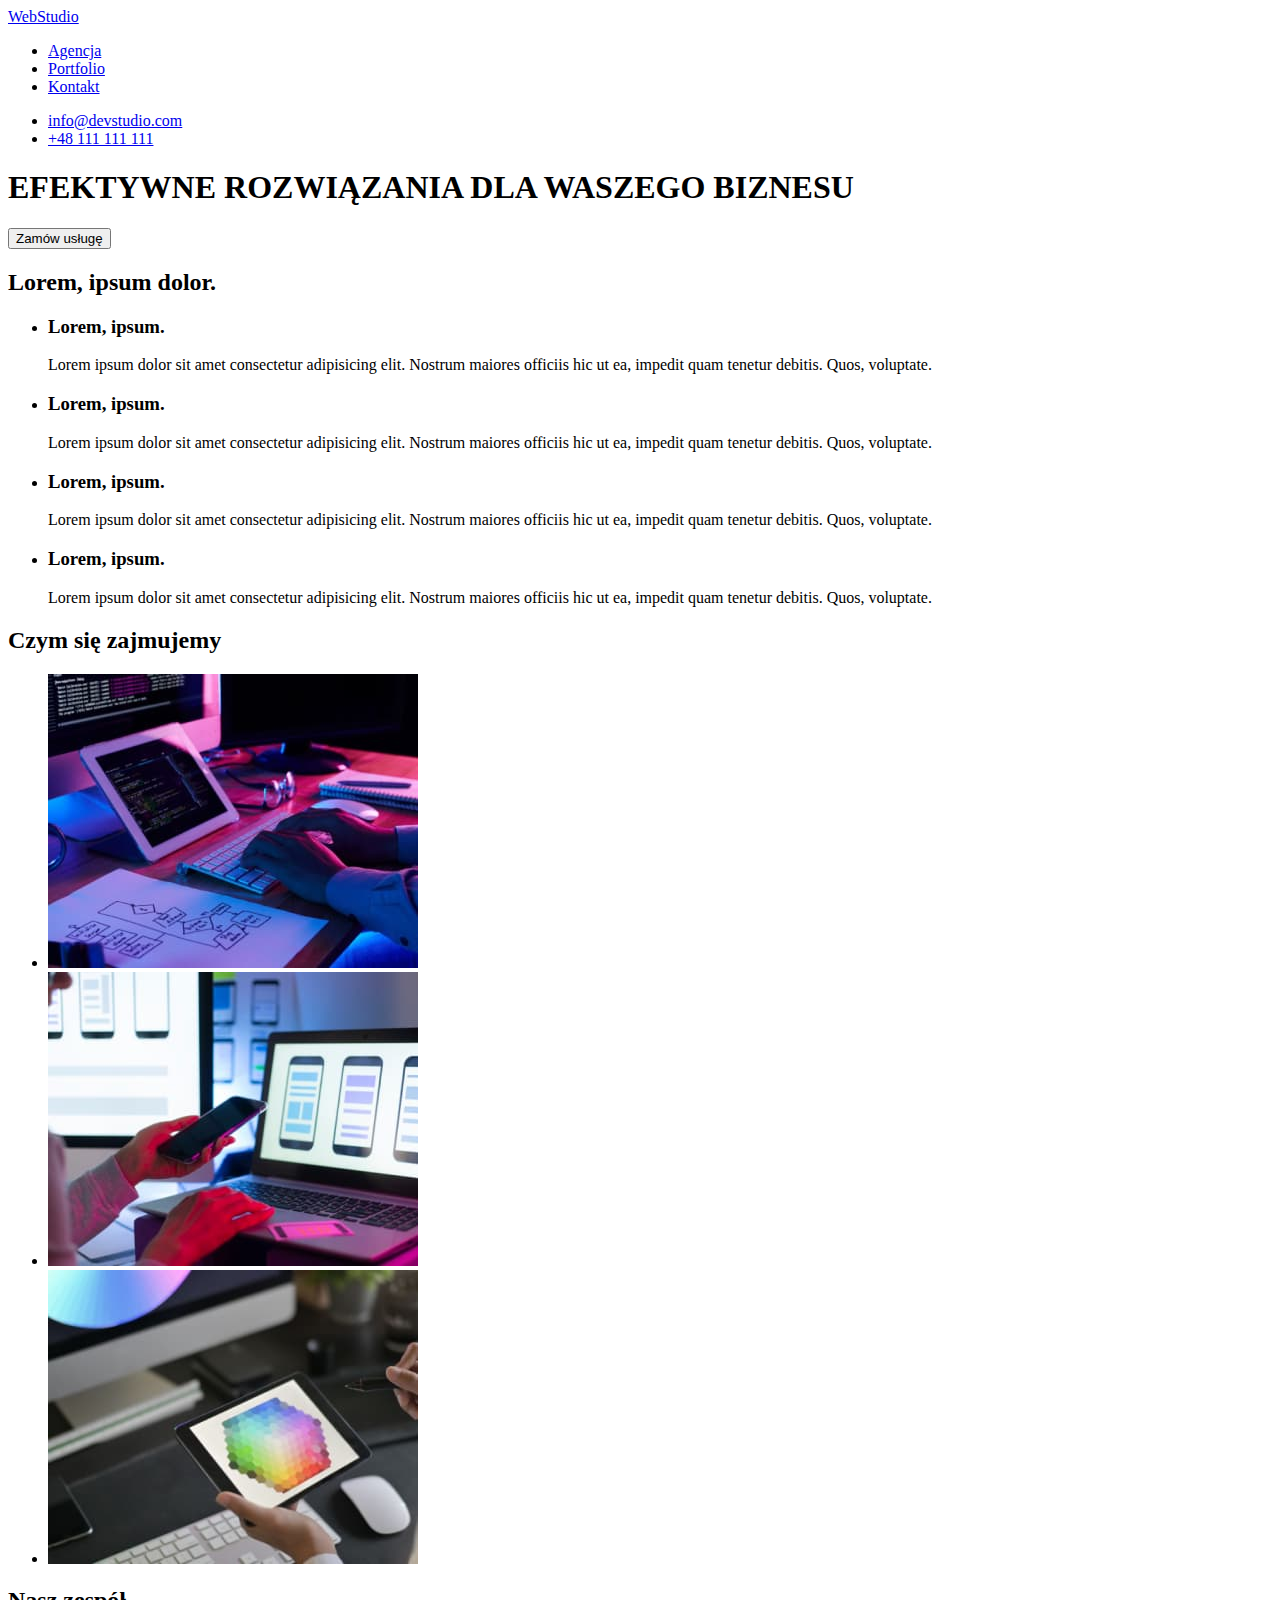
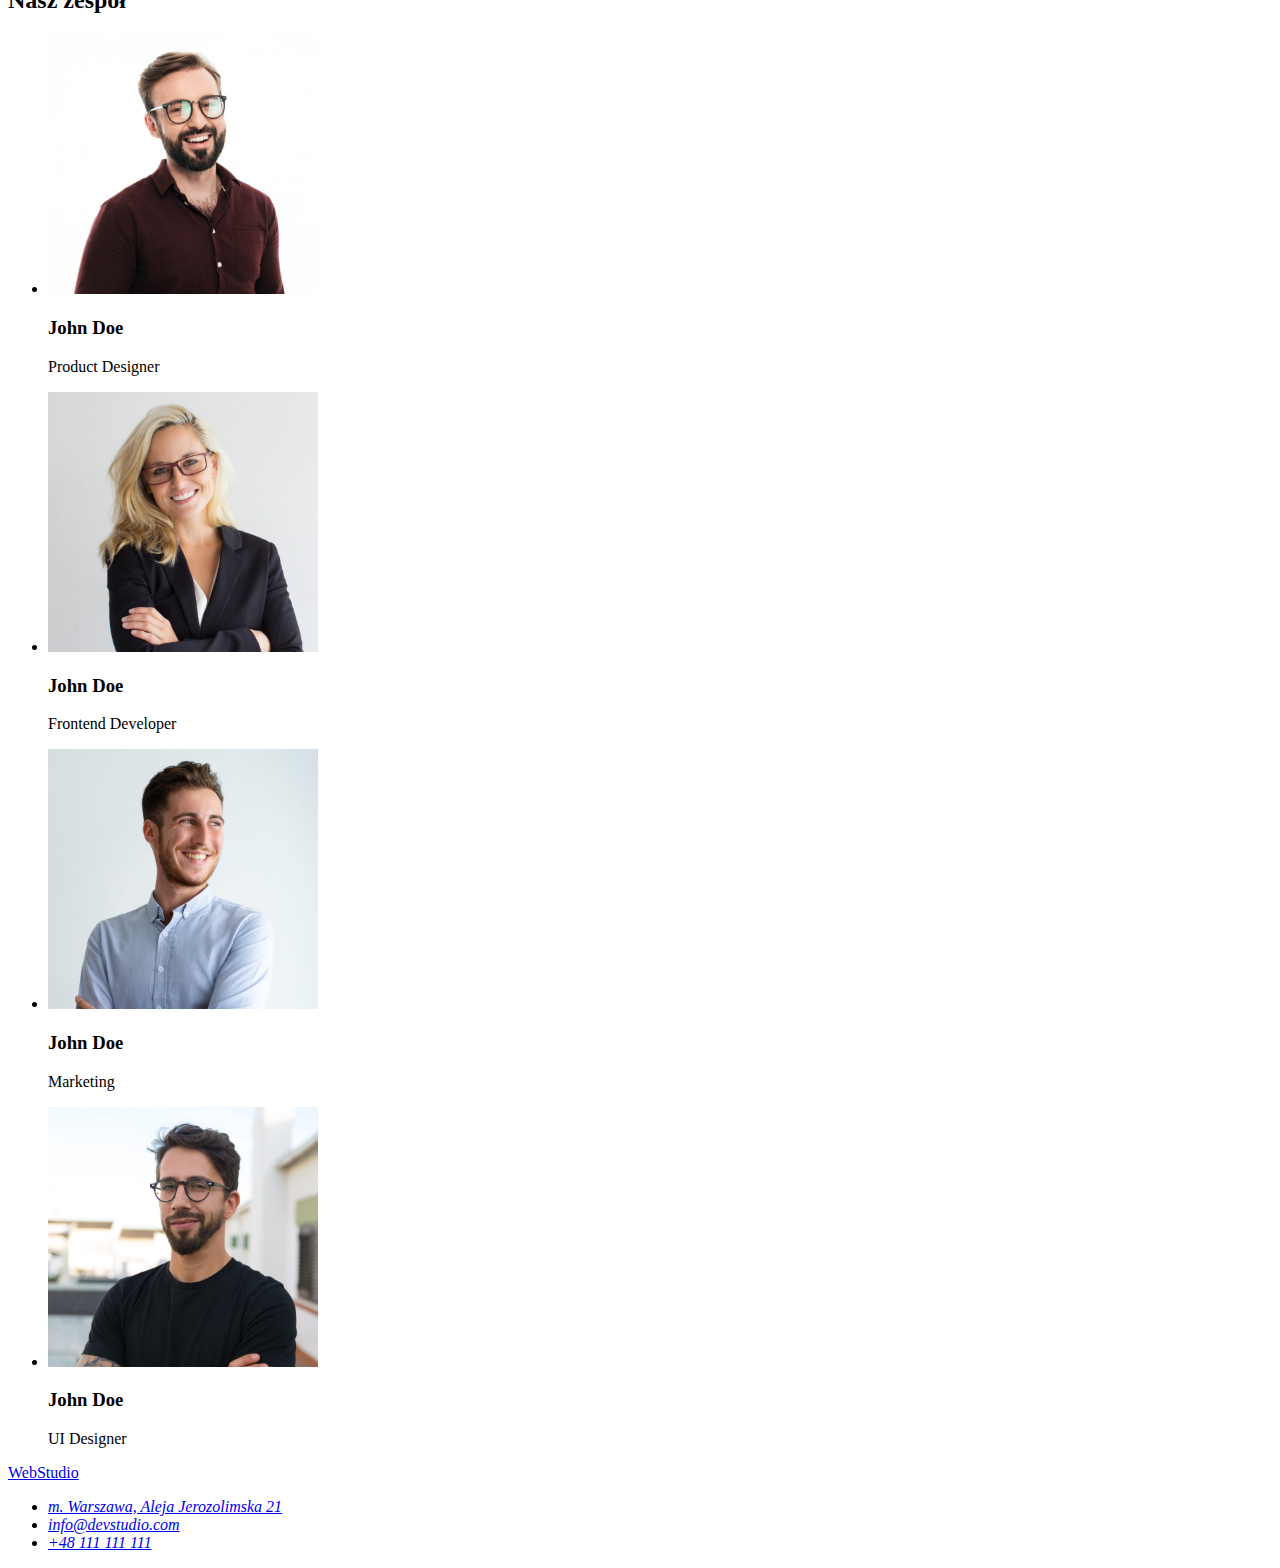
==== index.html @ 8a091512 "1 commit" ====
<!DOCTYPE html>
<html lang="pl">
  <head>
    <meta charset="UTF-8" />
    <meta name="viewport" content="witdh=device-width" />
    <title>goit-markup-hw-01 Wojciech Maroszek</title>
  </head>
  <body>
    <header>
      <nav>
        <a href="./index.html">WebStudio</a>
        <ul>
          <li><a href="./agencja.html">Agencja</a></li>
          <li><a href="./portfolio.html">Portfolio</a></li>
          <li><a href="./kontakt.html">Kontakt</a></li>
        </ul>
      </nav>
      <ul>
        <li><a href="mailto:info@devstudio.com">info@devstudio.com</a></li>
        <li><a href="tel:48111111111">+48 111 111 111</a></li>
      </ul>
    </header>
    <main>
      <section>
        <h1>EFEKTYWNE ROZWIĄZANIA DLA WASZEGO BIZNESU</h1>
        <button type="button">Zamów usługę</button>
      </section>
      <section>
        <h2>Lorem, ipsum dolor.</h2>
        <ul>
          <li>
            <h3>Lorem, ipsum.</h3>
            <p>
              Lorem ipsum dolor sit amet consectetur adipisicing elit. Nostrum
              maiores officiis hic ut ea, impedit quam tenetur debitis. Quos,
              voluptate.
            </p>
          </li>
          <li>
            <h3>Lorem, ipsum.</h3>
            <p>
              Lorem ipsum dolor sit amet consectetur adipisicing elit. Nostrum
              maiores officiis hic ut ea, impedit quam tenetur debitis. Quos,
              voluptate.
            </p>
          </li>
          <li>
            <h3>Lorem, ipsum.</h3>
            <p>
              Lorem ipsum dolor sit amet consectetur adipisicing elit. Nostrum
              maiores officiis hic ut ea, impedit quam tenetur debitis. Quos,
              voluptate.
            </p>
          </li>
          <li>
            <h3>Lorem, ipsum.</h3>
            <p>
              Lorem ipsum dolor sit amet consectetur adipisicing elit. Nostrum
              maiores officiis hic ut ea, impedit quam tenetur debitis. Quos,
              voluptate.
            </p>
          </li>
        </ul>
      </section>
      <section>
        <h2>Czym się zajmujemy</h2>
        <ul>
          <li>
            <img
              src="images/box1.jpg"
              alt="Zdjęcie komputera"
              width="370"
              height="294"
            />
          </li>
          <li>
            <img
              src="images/box2.jpg"
              alt="Zdjęcie komputera i telefonu"
              width="370"
              height="294"
            />
          </li>
          <li>
            <img
              src="images/box3.jpg"
              alt="Zdjęcie tabletu"
              width="370"
              height="294"
            />
          </li>
        </ul>
      </section>
      <section>
        <h2>Nasz zespół</h2>
        <ul>
          <li>
            <img
              src="images/img1.jpg"
              alt="Zdjęcie osoby 1"
              width="270"
              height="260"
            />
            <h3>John Doe</h3>
            <p>Product Designer</p>
          </li>
          <li>
            <img
              src="images/img2.jpg"
              alt="Zdjęcie osoby 2"
              width="270"
              height="260"
            />
            <h3>John Doe</h3>
            <p>Frontend Developer</p>
          </li>
          <li>
            <img
              src="images/img3.jpg"
              alt="Zdjęcie osoby 3"
              width="270"
              height="260"
            />
            <h3>John Doe</h3>
            <p>Marketing</p>
          </li>
          <li>
            <img
              src="images/img4.jpg"
              alt="Zdjęcie osoby 4"
              width="270"
              height="260"
            />
            <h3>John Doe</h3>
            <p>UI Designer</p>
          </li>
        </ul>
      </section>
    </main>
    <footer>
      <a href="./index.html">WebStudio</a>
      <address>
        <ul>
          <li>
            <a
              href="https://goo.gl/maps/CgjjjS2WBtp8LF2a7"
              target="_blank"
              rel="noopener nofollow"
              >m. Warszawa, Aleja Jerozolimska 21</a
            >
          </li>
          <li><a href="mailto:info@devstudio.com">info@devstudio.com</a></li>
          <li><a href="tel:48111111111">+48 111 111 111</a></li>
        </ul>
      </address>
    </footer>
  </body>
</html>
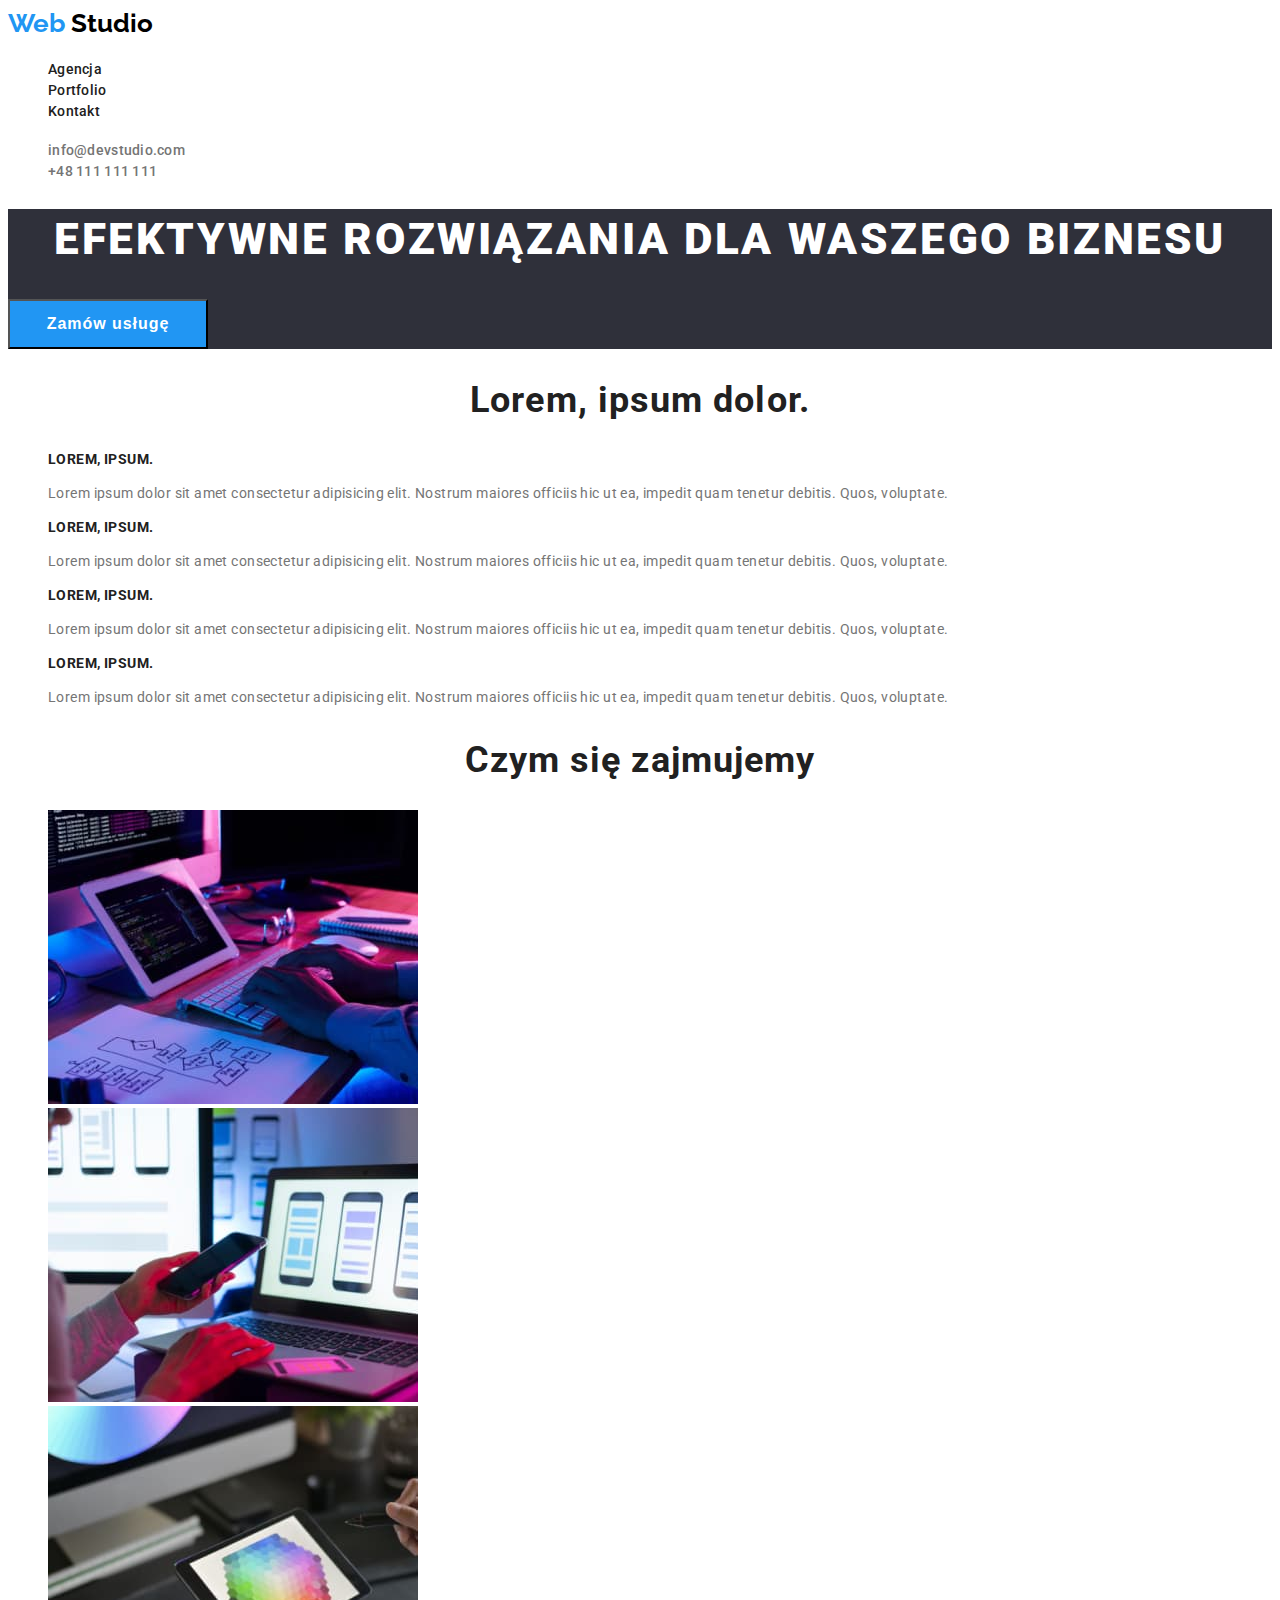
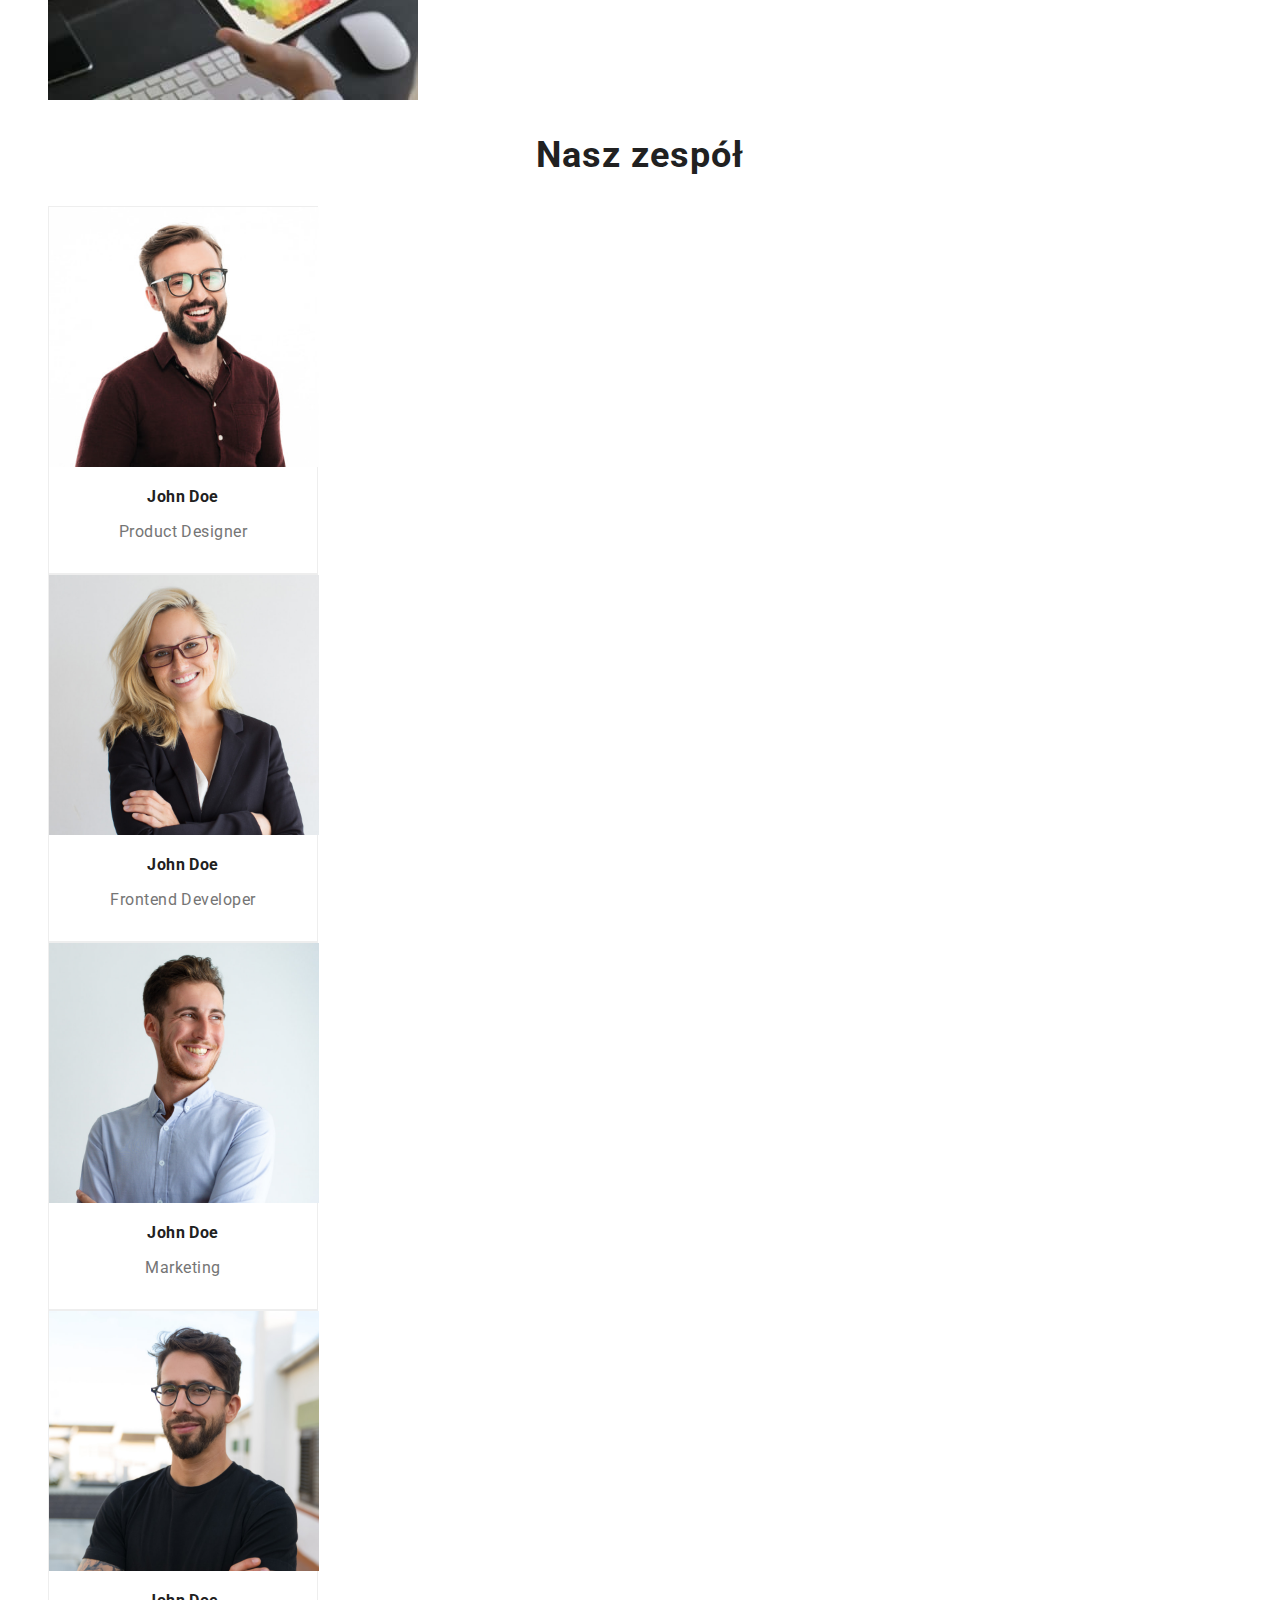
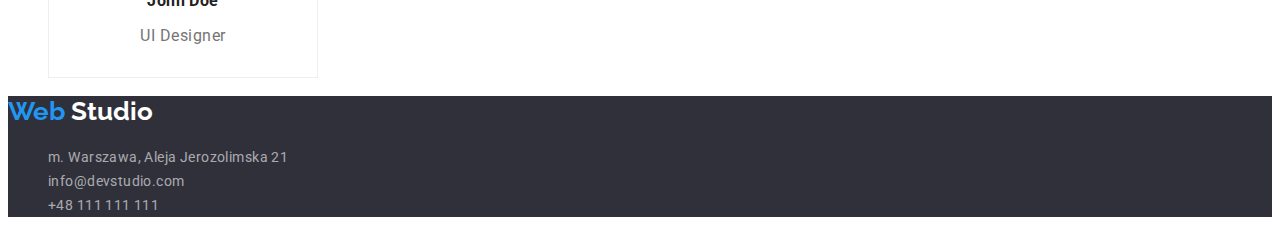
==== commit d4f0144a: "3 commit" ====
--- a/index.html
+++ b/index.html
@@ -1,158 +1,134 @@
 <!DOCTYPE html>
 <html lang="pl">
-  <head>
-    <meta charset="UTF-8" />
-    <meta name="viewport" content="witdh=device-width" />
-    <title>goit-markup-hw-01 Wojciech Maroszek</title>
-  </head>
-  <body>
-    <header>
-      <nav>
-        <a href="./index.html">WebStudio</a>
-        <ul>
-          <li><a href="./agencja.html">Agencja</a></li>
-          <li><a href="./portfolio.html">Portfolio</a></li>
-          <li><a href="./kontakt.html">Kontakt</a></li>
-        </ul>
-      </nav>
-      <ul>
-        <li><a href="mailto:info@devstudio.com">info@devstudio.com</a></li>
-        <li><a href="tel:48111111111">+48 111 111 111</a></li>
-      </ul>
-    </header>
-    <main>
-      <section>
-        <h1>EFEKTYWNE ROZWIĄZANIA DLA WASZEGO BIZNESU</h1>
-        <button type="button">Zamów usługę</button>
-      </section>
-      <section>
-        <h2>Lorem, ipsum dolor.</h2>
-        <ul>
-          <li>
-            <h3>Lorem, ipsum.</h3>
-            <p>
-              Lorem ipsum dolor sit amet consectetur adipisicing elit. Nostrum
-              maiores officiis hic ut ea, impedit quam tenetur debitis. Quos,
-              voluptate.
-            </p>
-          </li>
-          <li>
-            <h3>Lorem, ipsum.</h3>
-            <p>
-              Lorem ipsum dolor sit amet consectetur adipisicing elit. Nostrum
-              maiores officiis hic ut ea, impedit quam tenetur debitis. Quos,
-              voluptate.
-            </p>
-          </li>
-          <li>
-            <h3>Lorem, ipsum.</h3>
-            <p>
-              Lorem ipsum dolor sit amet consectetur adipisicing elit. Nostrum
-              maiores officiis hic ut ea, impedit quam tenetur debitis. Quos,
-              voluptate.
-            </p>
-          </li>
-          <li>
-            <h3>Lorem, ipsum.</h3>
-            <p>
-              Lorem ipsum dolor sit amet consectetur adipisicing elit. Nostrum
-              maiores officiis hic ut ea, impedit quam tenetur debitis. Quos,
-              voluptate.
-            </p>
-          </li>
-        </ul>
-      </section>
-      <section>
-        <h2>Czym się zajmujemy</h2>
-        <ul>
-          <li>
-            <img
-              src="images/box1.jpg"
-              alt="Zdjęcie komputera"
-              width="370"
-              height="294"
-            />
-          </li>
-          <li>
-            <img
-              src="images/box2.jpg"
-              alt="Zdjęcie komputera i telefonu"
-              width="370"
-              height="294"
-            />
-          </li>
-          <li>
-            <img
-              src="images/box3.jpg"
-              alt="Zdjęcie tabletu"
-              width="370"
-              height="294"
-            />
-          </li>
-        </ul>
-      </section>
-      <section>
-        <h2>Nasz zespół</h2>
-        <ul>
-          <li>
-            <img
-              src="images/img1.jpg"
-              alt="Zdjęcie osoby 1"
-              width="270"
-              height="260"
-            />
-            <h3>John Doe</h3>
-            <p>Product Designer</p>
-          </li>
-          <li>
-            <img
-              src="images/img2.jpg"
-              alt="Zdjęcie osoby 2"
-              width="270"
-              height="260"
-            />
-            <h3>John Doe</h3>
-            <p>Frontend Developer</p>
-          </li>
-          <li>
-            <img
-              src="images/img3.jpg"
-              alt="Zdjęcie osoby 3"
-              width="270"
-              height="260"
-            />
-            <h3>John Doe</h3>
-            <p>Marketing</p>
-          </li>
-          <li>
-            <img
-              src="images/img4.jpg"
-              alt="Zdjęcie osoby 4"
-              width="270"
-              height="260"
-            />
-            <h3>John Doe</h3>
-            <p>UI Designer</p>
-          </li>
-        </ul>
-      </section>
-    </main>
-    <footer>
-      <a href="./index.html">WebStudio</a>
-      <address>
-        <ul>
-          <li>
-            <a
-              href="https://goo.gl/maps/CgjjjS2WBtp8LF2a7"
-              target="_blank"
-              rel="noopener nofollow"
-              >m. Warszawa, Aleja Jerozolimska 21</a
-            >
-          </li>
-          <li><a href="mailto:info@devstudio.com">info@devstudio.com</a></li>
-          <li><a href="tel:48111111111">+48 111 111 111</a></li>
-        </ul>
-      </address>
-    </footer>
-  </body>
+	<head>
+		<meta charset="UTF-8" />
+		<meta name="viewport" content="witdh=device-width" />
+		<title>goit-markup-hw-01 Wojciech Maroszek</title>
+		<link rel="preconnect" href="https://fonts.googleapis.com" />
+		<link rel="preconnect" href="https://fonts.gstatic.com" crossorigin />
+		<link
+			href="https://fonts.googleapis.com/css2?family=Raleway:wght@700&family=Roboto:wght@400;500;700;900&display=swap"
+			rel="stylesheet"
+		/>
+		<link rel="stylesheet" href="css/styles.css" />
+	</head>
+	<body>
+		<header>
+			<nav>
+				<a class="navigation_logo" href="./index.html">
+					<span>Web</span>
+					<span class="navigation_logo_studio">Studio</span>
+				</a>
+				<ul class="list_design">
+					<li><a class="navigation_1" href="./agencja.html">Agencja</a></li>
+					<li><a class="navigation_1" href="./portfolio.html">Portfolio</a></li>
+					<li><a class="navigation_1" href="./kontakt.html">Kontakt</a></li>
+				</ul>
+			</nav>
+			<ul class="list_design">
+				<li><a class="navigation_2" href="mailto:info@devstudio.com">info@devstudio.com</a></li>
+				<li><a class="navigation_2" href="tel:48111111111">+48 111 111 111</a></li>
+			</ul>
+		</header>
+		<main>
+			<section class="main_page_header_1">
+				<h1 class="main_page_header_2">EFEKTYWNE ROZWIĄZANIA DLA WASZEGO BIZNESU</h1>
+				<button class="main_page_header_3 cursor_pointer" type="button">Zamów usługę</button>
+			</section>
+			<section>
+				<h2 class="h2_global_design">Lorem, ipsum dolor.</h2>
+				<ul class="list_design">
+					<li>
+						<h3 class="section_1_tittle">Lorem, ipsum.</h3>
+						<p class="section_1_text">
+							Lorem ipsum dolor sit amet consectetur adipisicing elit. Nostrum maiores officiis hic ut ea, impedit quam
+							tenetur debitis. Quos, voluptate.
+						</p>
+					</li>
+					<li>
+						<h3 class="section_1_tittle">Lorem, ipsum.</h3>
+						<p class="section_1_text">
+							Lorem ipsum dolor sit amet consectetur adipisicing elit. Nostrum maiores officiis hic ut ea, impedit quam
+							tenetur debitis. Quos, voluptate.
+						</p>
+					</li>
+					<li>
+						<h3 class="section_1_tittle">Lorem, ipsum.</h3>
+						<p class="section_1_text">
+							Lorem ipsum dolor sit amet consectetur adipisicing elit. Nostrum maiores officiis hic ut ea, impedit quam
+							tenetur debitis. Quos, voluptate.
+						</p>
+					</li>
+					<li>
+						<h3 class="section_1_tittle">Lorem, ipsum.</h3>
+						<p class="section_1_text">
+							Lorem ipsum dolor sit amet consectetur adipisicing elit. Nostrum maiores officiis hic ut ea, impedit quam
+							tenetur debitis. Quos, voluptate.
+						</p>
+					</li>
+				</ul>
+			</section>
+			<section>
+				<h2 class="h2_global_design">Czym się zajmujemy</h2>
+				<ul class="list_design">
+					<li>
+						<img src="images/box1.jpg" alt="Zdjęcie komputera" width="370" height="294" />
+					</li>
+					<li>
+						<img src="images/box2.jpg" alt="Zdjęcie komputera i telefonu" width="370" height="294" />
+					</li>
+					<li>
+						<img src="images/box3.jpg" alt="Zdjęcie tabletu" width="370" height="294" />
+					</li>
+				</ul>
+			</section>
+			<section>
+				<h2 class="h2_global_design">Nasz zespół</h2>
+				<ul class="list_design">
+					<li class="section_2_container">
+						<img class="center" src="images/img1.jpg" alt="Zdjęcie osoby 1" width="270" height="260" />
+						<h3 class="section_2_tittle">John Doe</h3>
+						<p class="section_2_text">Product Designer</p>
+					</li>
+					<li class="section_2_container">
+						<img src="images/img2.jpg" alt="Zdjęcie osoby 2" width="270" height="260" />
+						<h3 class="section_2_tittle">John Doe</h3>
+						<p class="section_2_text">Frontend Developer</p>
+					</li>
+					<li class="section_2_container">
+						<img src="images/img3.jpg" alt="Zdjęcie osoby 3" width="270" height="260" />
+						<h3 class="section_2_tittle">John Doe</h3>
+						<p class="section_2_text">Marketing</p>
+					</li>
+					<li class="section_2_container">
+						<img src="images/img4.jpg" alt="Zdjęcie osoby 4" width="270" height="260" />
+						<h3 class="section_2_tittle">John Doe</h3>
+						<p class="section_2_text">UI Designer</p>
+					</li>
+				</ul>
+			</section>
+		</main>
+		<footer class="footer_bg">
+			<a class="footer_logo" href="./index.html">
+				<span>Web</span>
+				<span class="footer_logo_studio">Studio</span>
+			</a>
+			<address>
+				<ul class="list_design">
+					<li>
+						<a
+							class="footer_adress"
+							href="https://goo.gl/maps/CgjjjS2WBtp8LF2a7"
+							target="_blank"
+							rel="noopener nofollow"
+						>
+							m. Warszawa, Aleja Jerozolimska 21
+						</a>
+					</li>
+					<li><a class="footer_adress" href="mailto:info@devstudio.com">info@devstudio.com</a></li>
+					<li><a class="footer_adress" href="tel:48111111111">+48 111 111 111</a></li>
+				</ul>
+			</address>
+		</footer>
+	</body>
 </html>
--- a/css/styles.css
+++ b/css/styles.css
@@ -0,0 +1,174 @@
+/* GLOBAL */
+body {
+	font-family: "Roboto", sans-serif;
+	background-color: #ffffff;
+	color: #212121;
+	font-size: 18px;
+	font-weight: 500;
+}
+.list_design {
+	list-style-type: none;
+}
+.cursor_pointer:hover {
+	cursor: pointer;
+}
+.h2_global_design {
+	font-weight: 700;
+	font-size: 36px;
+	line-height: 1.16666667;
+	text-align: center;
+	letter-spacing: 0.03em;
+}
+/* GLOBAL */
+
+/* HEADER */
+/* Nav */
+.navigation_logo {
+	font-family: "Raleway";
+	text-decoration: none;
+	font-weight: 700;
+	font-size: 26px;
+	line-height: 1.19230769;
+	color: #2196f3;
+}
+.navigation_logo_studio {
+	color: #000000;
+}
+.navigation_1 {
+	text-decoration: none;
+	font-size: 14px;
+	line-height: 1.14285714;
+	letter-spacing: 0.02em;
+	color: #212121;
+}
+.navigation_2 {
+	text-decoration: none;
+	font-size: 14px;
+	line-height: 1.14285714;
+	letter-spacing: 0.02em;
+
+	color: #757575;
+}
+/* Nav */
+/* HEADER */
+
+/* MAIN */
+/* Header index.html */
+.main_page_header_1 {
+	background: #2f303a;
+}
+.main_page_header_2 {
+	color: #ffffff;
+	font-weight: 900;
+	font-size: 44px;
+	line-height: 1.36363636;
+	letter-spacing: 0.06em;
+	text-align: center;
+	text-transform: uppercase;
+}
+.main_page_header_3 {
+	width: 200px;
+	height: 50px;
+	background-color: #2196f3;
+	color: #ffffff;
+	font-weight: 700;
+	font-size: 16px;
+	line-height: 1.875;
+	text-align: center;
+	letter-spacing: 0.06em;
+}
+/* Header index.html */
+/* Section 1 index.html */
+.section_1_tittle {
+	font-weight: 700;
+	font-size: 14px;
+	line-height: 1.14285714;
+	letter-spacing: 0.03em;
+	text-transform: uppercase;
+}
+.section_1_text {
+	font-weight: 400;
+	font-size: 14px;
+	line-height: 1.71428571;
+	letter-spacing: 0.03em;
+	color: #757575;
+}
+/* Section 1 index.html */
+/* Section 2 index.html */
+.section_2_container {
+	box-sizing: border-box;
+	border: 1px solid #eeeeee;
+	width: 270px;
+	height: 368px;
+}
+.section_2_tittle {
+	font-size: 16px;
+	line-height: 1.1875;
+	letter-spacing: 0.03em;
+	text-align: center;
+}
+.section_2_text {
+	font-weight: 400;
+	font-size: 16px;
+	line-height: 1.1875;
+	letter-spacing: 0.03em;
+	color: #757575;
+	text-align: center;
+}
+/* Section 2 index.html */
+/* Filters */
+.filter_1 {
+	font-size: 16px;
+	line-height: 1.625;
+	text-align: center;
+	letter-spacing: 0.03em;
+	background-color: #f5f4fa;
+}
+.filter_2:hover {
+	cursor: pointer;
+	background-color: #2196f3;
+	color: #ffffff;
+}
+/* Filters */
+/* Content images for portfolio.html */
+.images_content_1 {
+	font-weight: 400;
+	font-size: 16px;
+	line-height: 1.875;
+	letter-spacing: 0.03em;
+	color: #757575;
+}
+.images_container_1 {
+	box-sizing: border-box;
+	border: 1px solid #eeeeee;
+	width: 370px;
+	height: 404px;
+}
+/* Content images for portfolio.html */
+/* MAIN */
+
+/* FOOTER */
+.footer_logo {
+	font-family: "Raleway";
+	text-decoration: none;
+	font-weight: 700;
+	font-size: 26px;
+	line-height: 1.19230769;
+	color: #2196f3;
+}
+.footer_logo_studio {
+	color: #ffffff;
+}
+.footer_bg {
+	background-color: #2f303a;
+}
+.footer_adress {
+	text-decoration: none;
+	font-style: normal;
+	font-weight: 400;
+	font-size: 14px;
+	line-height: 1.71428571;
+	letter-spacing: 0.03em;
+	color: rgba(255, 255, 255, 0.6);
+}
+/* FOOTER */
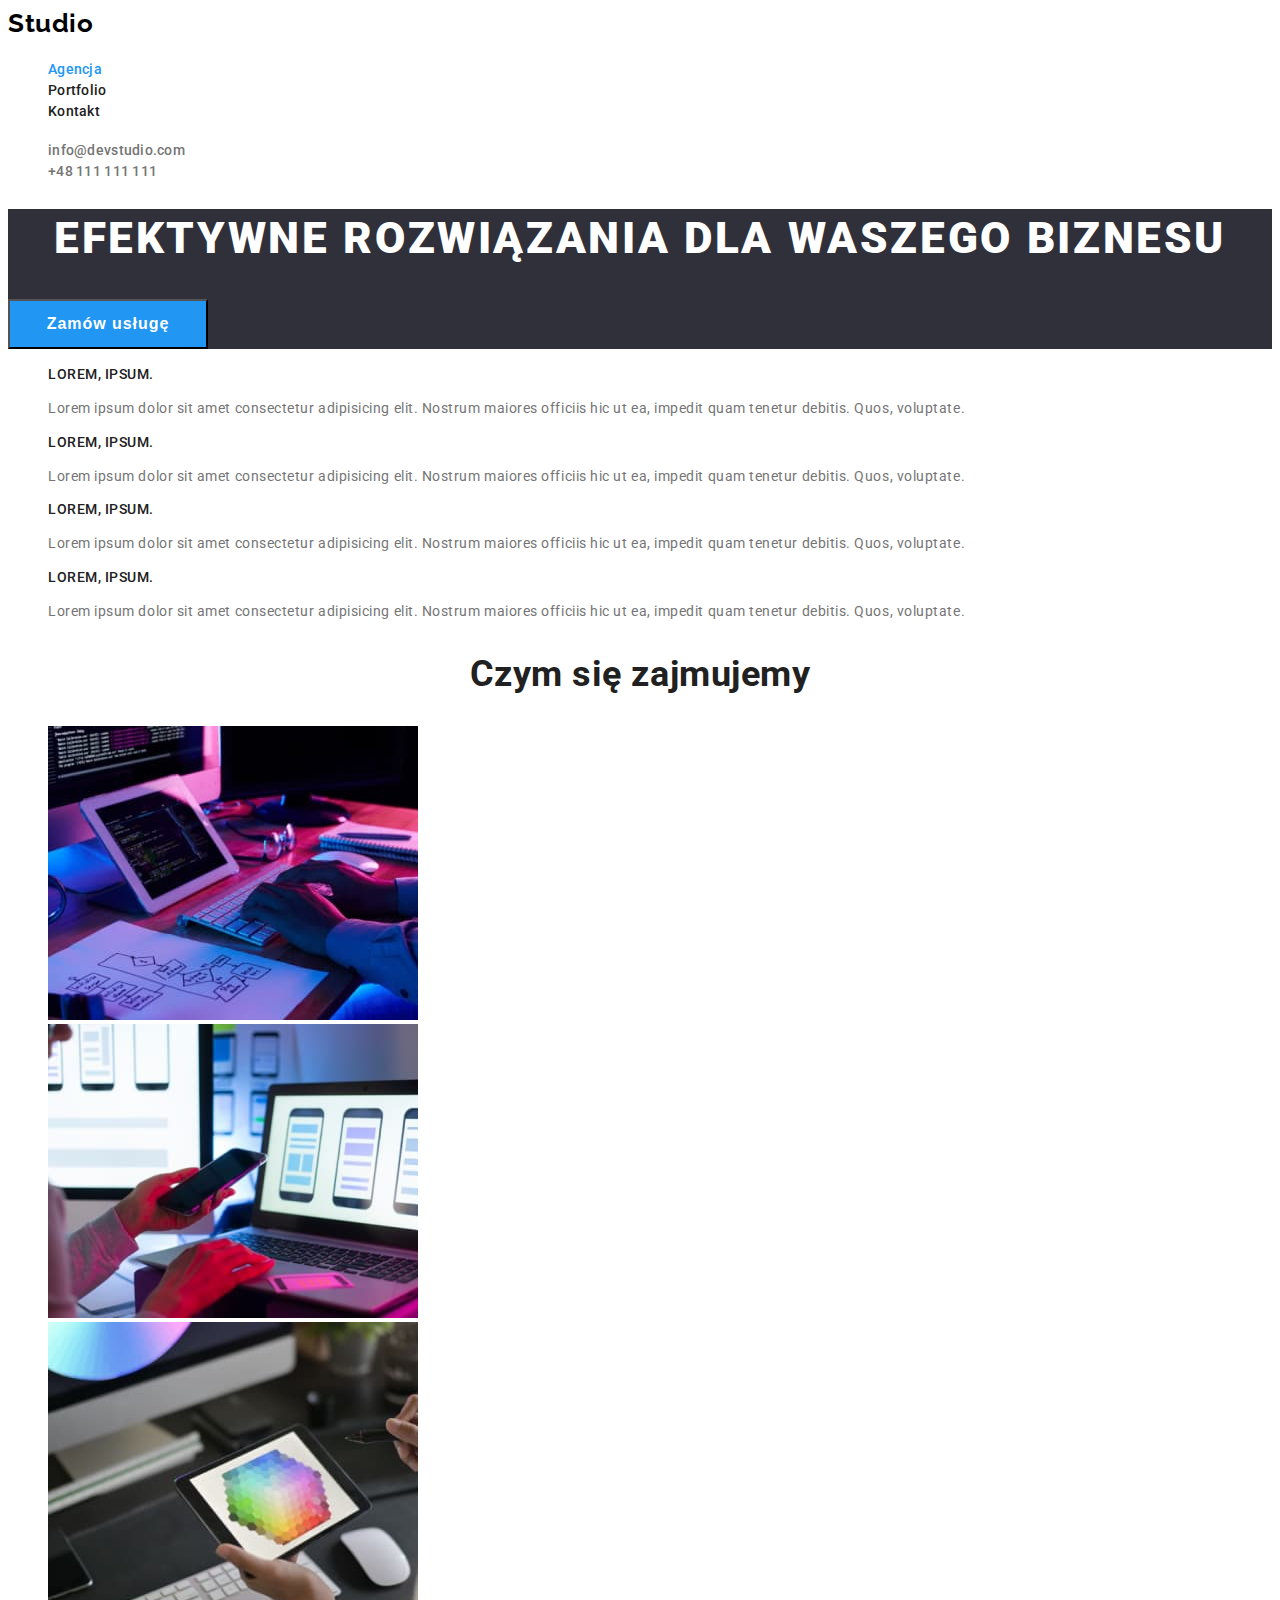
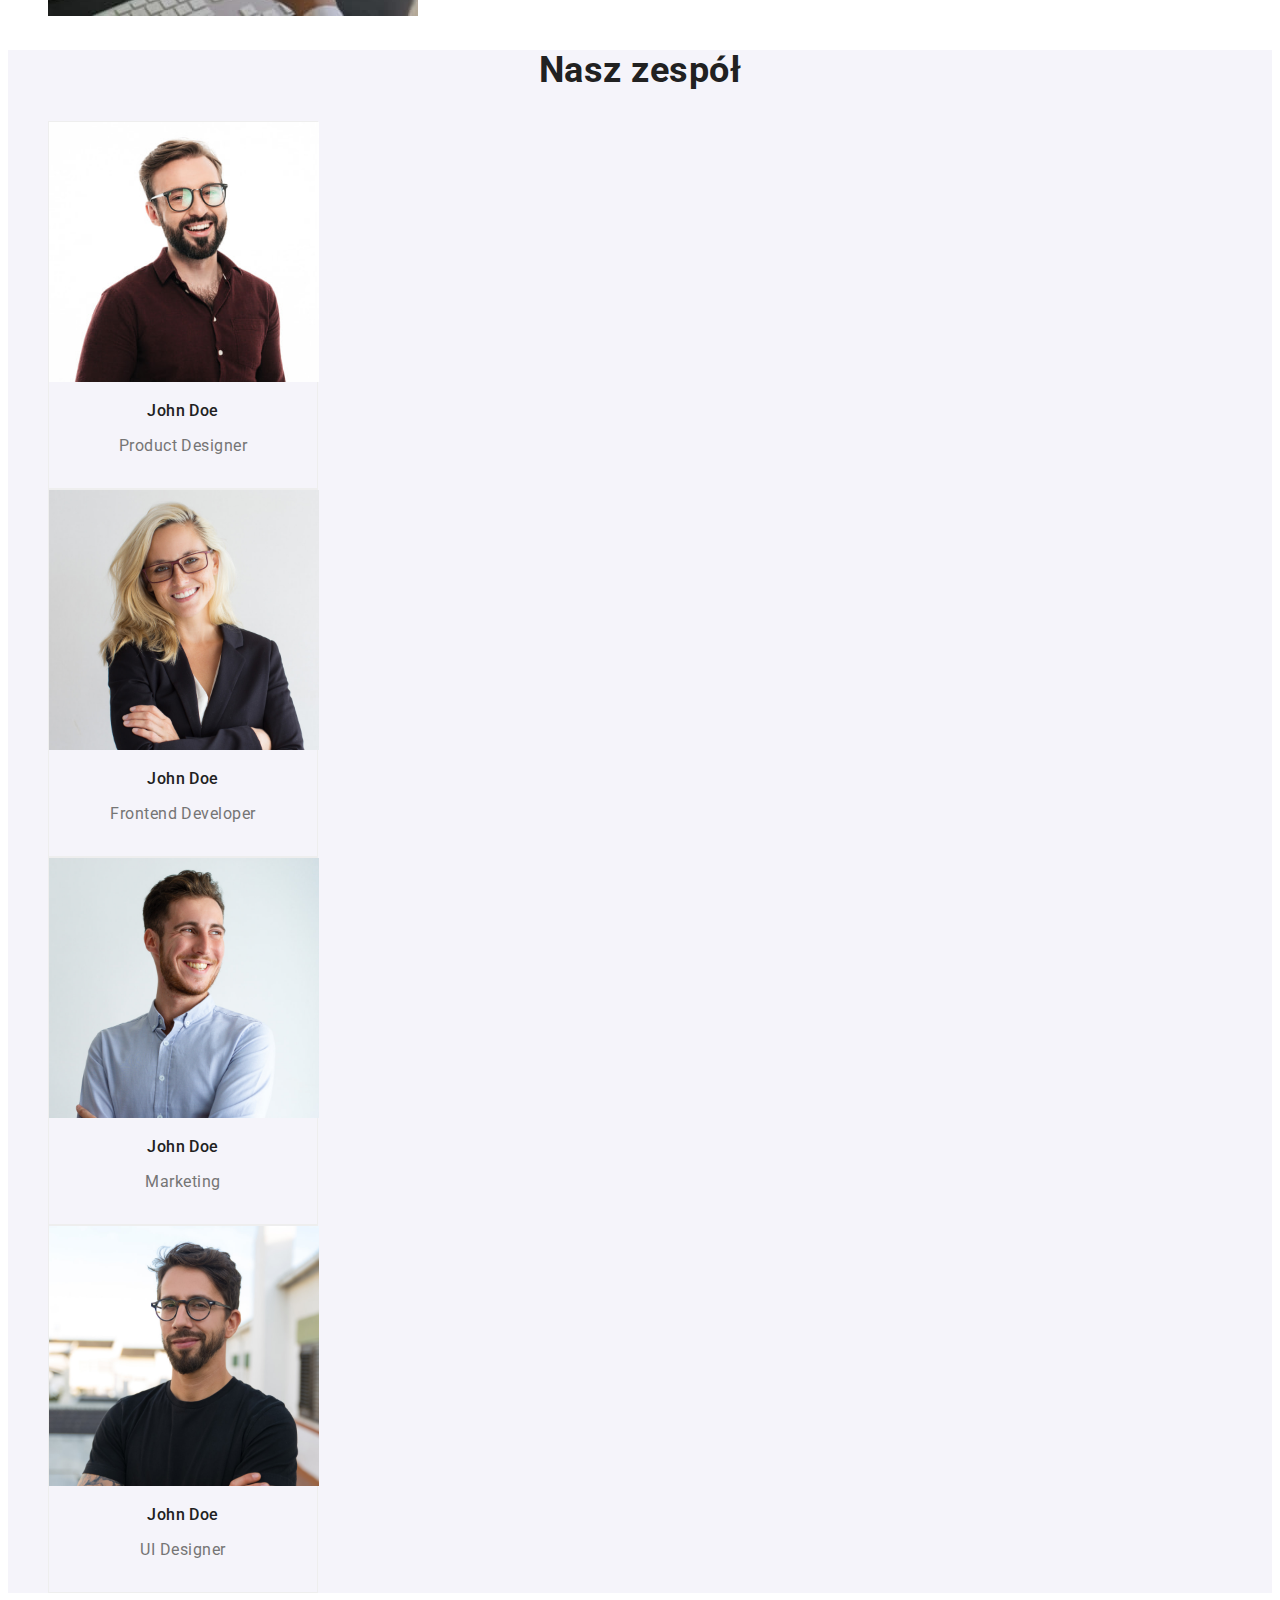
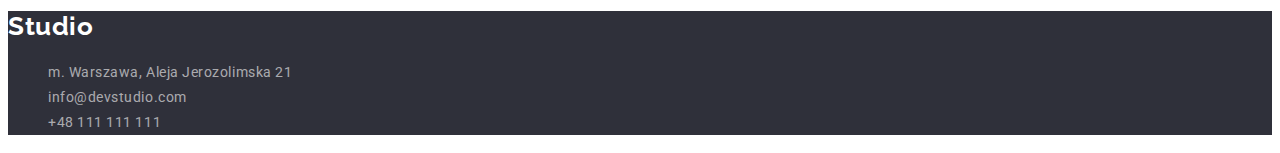
==== commit 01aacc88: "fix: css&html" ====
--- a/index.html
+++ b/index.html
@@ -3,7 +3,7 @@
 	<head>
 		<meta charset="UTF-8" />
 		<meta name="viewport" content="witdh=device-width" />
-		<title>goit-markup-hw-01 Wojciech Maroszek</title>
+		<title>goit-markup-hw-02 Wojciech Maroszek</title>
 		<link rel="preconnect" href="https://fonts.googleapis.com" />
 		<link rel="preconnect" href="https://fonts.gstatic.com" crossorigin />
 		<link
@@ -16,18 +16,17 @@
 		<header>
 			<nav>
 				<a class="navigation_logo" href="./index.html">
-					<span>Web</span>
 					<span class="navigation_logo_studio">Studio</span>
 				</a>
 				<ul class="list_design">
-					<li><a class="navigation_1" href="./agencja.html">Agencja</a></li>
-					<li><a class="navigation_1" href="./portfolio.html">Portfolio</a></li>
-					<li><a class="navigation_1" href="./kontakt.html">Kontakt</a></li>
+					<li><a class="navigation_link text_color_pointer current" href="./index.html">Agencja</a></li>
+					<li><a class="navigation_link text_color_pointer" href="./portfolio.html">Portfolio</a></li>
+					<li><a class="navigation_link text_color_pointer" href="./kontakt.html">Kontakt</a></li>
 				</ul>
 			</nav>
 			<ul class="list_design">
-				<li><a class="navigation_2" href="mailto:info@devstudio.com">info@devstudio.com</a></li>
-				<li><a class="navigation_2" href="tel:48111111111">+48 111 111 111</a></li>
+				<li><a class="navigation_link2 text_color_pointer" href="mailto:info@devstudio.com">info@devstudio.com</a></li>
+				<li><a class="navigation_link2 text_color_pointer" href="tel:48111111111">+48 111 111 111</a></li>
 			</ul>
 		</header>
 		<main>
@@ -36,7 +35,7 @@
 				<button class="main_page_header_3 cursor_pointer" type="button">Zamów usługę</button>
 			</section>
 			<section>
-				<h2 class="h2_global_design">Lorem, ipsum dolor.</h2>
+				<h2 class="global_design_head visually-hidden">Lorem, ipsum dolor.</h2>
 				<ul class="list_design">
 					<li>
 						<h3 class="section_1_tittle">Lorem, ipsum.</h3>
@@ -69,7 +68,7 @@
 				</ul>
 			</section>
 			<section>
-				<h2 class="h2_global_design">Czym się zajmujemy</h2>
+				<h2 class="global_design_head">Czym się zajmujemy</h2>
 				<ul class="list_design">
 					<li>
 						<img src="images/box1.jpg" alt="Zdjęcie komputera" width="370" height="294" />
@@ -82,8 +81,8 @@
 					</li>
 				</ul>
 			</section>
-			<section>
-				<h2 class="h2_global_design">Nasz zespół</h2>
+			<section class="section_2_background">
+				<h2 class="global_design_head">Nasz zespół</h2>
 				<ul class="list_design">
 					<li class="section_2_container">
 						<img class="center" src="images/img1.jpg" alt="Zdjęcie osoby 1" width="270" height="260" />
@@ -110,14 +109,13 @@
 		</main>
 		<footer class="footer_bg">
 			<a class="footer_logo" href="./index.html">
-				<span>Web</span>
 				<span class="footer_logo_studio">Studio</span>
 			</a>
 			<address>
 				<ul class="list_design">
 					<li>
 						<a
-							class="footer_adress"
+							class="footer_adress addres_color_pointer"
 							href="https://goo.gl/maps/CgjjjS2WBtp8LF2a7"
 							target="_blank"
 							rel="noopener nofollow"
@@ -125,8 +123,8 @@
 							m. Warszawa, Aleja Jerozolimska 21
 						</a>
 					</li>
-					<li><a class="footer_adress" href="mailto:info@devstudio.com">info@devstudio.com</a></li>
-					<li><a class="footer_adress" href="tel:48111111111">+48 111 111 111</a></li>
+					<li><a class="footer_adress text_color_pointer" href="mailto:info@devstudio.com">info@devstudio.com</a></li>
+					<li><a class="footer_adress text_color_pointer" href="tel:48111111111">+48 111 111 111</a></li>
 				</ul>
 			</address>
 		</footer>
--- a/css/styles.css
+++ b/css/styles.css
@@ -1,10 +1,22 @@
 /* GLOBAL */
+:root {
+	--header-background-color: #2f303a;
+	--main-background-color: #ffffff;
+	--main-font-color: #212121;
+	--images-font-color: #757575;
+	--main-blue-color: #2196f3;
+	--filters-background-color: #f5f4fa;
+	--footer-text-color: rgba(255, 255, 255, 0.6);
+	--footer-studio-color: #000000;
+	--main-font: "Roboto", sans-serif;
+	--logo-font: "Raleway";
+}
 body {
-	font-family: "Roboto", sans-serif;
-	background-color: #ffffff;
-	color: #212121;
+	font-family: var(--main-font);
+	background-color: var(--main-background-color);
+	color: var(--main-font-color);
 	font-size: 18px;
-	font-weight: 500;
+	letter-spacing: 0.03em;
 }
 .list_design {
 	list-style-type: none;
@@ -12,42 +24,63 @@
 .cursor_pointer:hover {
 	cursor: pointer;
 }
-.h2_global_design {
+.visually-hidden {
+	position: absolute;
+	width: 1px;
+	height: 1px;
+	margin: -1px;
+	border: 0;
+	padding: 0;
+	white-space: nowrap;
+	clip-path: inset(100%);
+	clip: rect(0 0 0 0);
+	overflow: hidden;
+}
+.global_design_head {
 	font-weight: 700;
 	font-size: 36px;
-	line-height: 1.16666667;
-	text-align: center;
-	letter-spacing: 0.03em;
+	line-height: 1.16;
+	text-align: center;
 }
 /* GLOBAL */
 
 /* HEADER */
 /* Nav */
 .navigation_logo {
-	font-family: "Raleway";
+	font-family: var(--logo-font);
 	text-decoration: none;
 	font-weight: 700;
 	font-size: 26px;
-	line-height: 1.19230769;
-	color: #2196f3;
+	line-height: 1.19;
+	color: var(--main-blue-color);
 }
 .navigation_logo_studio {
-	color: #000000;
-}
-.navigation_1 {
-	text-decoration: none;
-	font-size: 14px;
-	line-height: 1.14285714;
+	color: var(--footer-studio-color);
+}
+.navigation_link {
+	text-decoration: none;
+	color: var(--main-font-color);
+	font-size: 14px;
+	font-weight: 500;
+	line-height: 1.14;
 	letter-spacing: 0.02em;
-	color: #212121;
-}
-.navigation_2 {
-	text-decoration: none;
-	font-size: 14px;
-	line-height: 1.14285714;
+}
+.navigation_link2 {
+	text-decoration: none;
+	font-size: 14px;
+	font-weight: 500;
+	line-height: 1.14;
 	letter-spacing: 0.02em;
-
-	color: #757575;
+	color: var(--images-font-color);
+}
+.text_color_pointer:hover {
+	color: var(--main-blue-color);
+}
+.addres_color_pointer:hover {
+	color: var(--main-background-color);
+}
+.current {
+	color: var(--main-blue-color);
 }
 /* Nav */
 /* HEADER */
@@ -55,13 +88,13 @@
 /* MAIN */
 /* Header index.html */
 .main_page_header_1 {
-	background: #2f303a;
+	background: var(--header-background-color);
 }
 .main_page_header_2 {
-	color: #ffffff;
+	color: var(--main-background-color);
 	font-weight: 900;
 	font-size: 44px;
-	line-height: 1.36363636;
+	line-height: 1.36;
 	letter-spacing: 0.06em;
 	text-align: center;
 	text-transform: uppercase;
@@ -69,11 +102,11 @@
 .main_page_header_3 {
 	width: 200px;
 	height: 50px;
-	background-color: #2196f3;
-	color: #ffffff;
-	font-weight: 700;
-	font-size: 16px;
-	line-height: 1.875;
+	background-color: var(--main-blue-color);
+	color: var(--main-background-color);
+	font-weight: 700;
+	font-size: 16px;
+	line-height: 1.87;
 	text-align: center;
 	letter-spacing: 0.06em;
 }
@@ -82,19 +115,20 @@
 .section_1_tittle {
 	font-weight: 700;
 	font-size: 14px;
-	line-height: 1.14285714;
-	letter-spacing: 0.03em;
+	font-weight: 500;
+	line-height: 1.14;
 	text-transform: uppercase;
 }
 .section_1_text {
-	font-weight: 400;
-	font-size: 14px;
-	line-height: 1.71428571;
-	letter-spacing: 0.03em;
-	color: #757575;
+	font-size: 14px;
+	line-height: 1.71;
+	color: var(--images-font-color);
 }
 /* Section 1 index.html */
 /* Section 2 index.html */
+.section_2_background {
+	background-color: var(--filters-background-color);
+}
 .section_2_container {
 	box-sizing: border-box;
 	border: 1px solid #eeeeee;
@@ -103,40 +137,37 @@
 }
 .section_2_tittle {
 	font-size: 16px;
-	line-height: 1.1875;
+	line-height: 1.18;
 	letter-spacing: 0.03em;
+	font-weight: 500;
 	text-align: center;
 }
 .section_2_text {
-	font-weight: 400;
-	font-size: 16px;
-	line-height: 1.1875;
+	font-size: 16px;
+	line-height: 1.18;
 	letter-spacing: 0.03em;
-	color: #757575;
+	color: var(--images-font-color);
 	text-align: center;
 }
 /* Section 2 index.html */
 /* Filters */
-.filter_1 {
-	font-size: 16px;
-	line-height: 1.625;
-	text-align: center;
-	letter-spacing: 0.03em;
-	background-color: #f5f4fa;
+.filter {
+	font-size: 16px;
+	line-height: 1.62;
+	text-align: center;
+	background-color: var(--filters-background-color);
 }
 .filter_2:hover {
 	cursor: pointer;
-	background-color: #2196f3;
-	color: #ffffff;
+	background-color: var(--main-blue-color);
+	color: var(--main-background-color);
 }
 /* Filters */
 /* Content images for portfolio.html */
 .images_content_1 {
-	font-weight: 400;
-	font-size: 16px;
-	line-height: 1.875;
-	letter-spacing: 0.03em;
-	color: #757575;
+	font-size: 16px;
+	line-height: 1.87;
+	color: var(--images-font-color);
 }
 .images_container_1 {
 	box-sizing: border-box;
@@ -149,26 +180,24 @@
 
 /* FOOTER */
 .footer_logo {
-	font-family: "Raleway";
+	font-family: var(--logo-font);
 	text-decoration: none;
 	font-weight: 700;
 	font-size: 26px;
-	line-height: 1.19230769;
-	color: #2196f3;
+	line-height: 1.19;
+	color: var(--main-blue-color);
 }
 .footer_logo_studio {
-	color: #ffffff;
+	color: var(--main-background-color);
 }
 .footer_bg {
-	background-color: #2f303a;
+	background-color: var(--header-background-color);
 }
 .footer_adress {
 	text-decoration: none;
 	font-style: normal;
-	font-weight: 400;
-	font-size: 14px;
-	line-height: 1.71428571;
-	letter-spacing: 0.03em;
-	color: rgba(255, 255, 255, 0.6);
+	font-size: 14px;
+	line-height: 1.71;
+	color: var(--footer-text-color);
 }
 /* FOOTER */
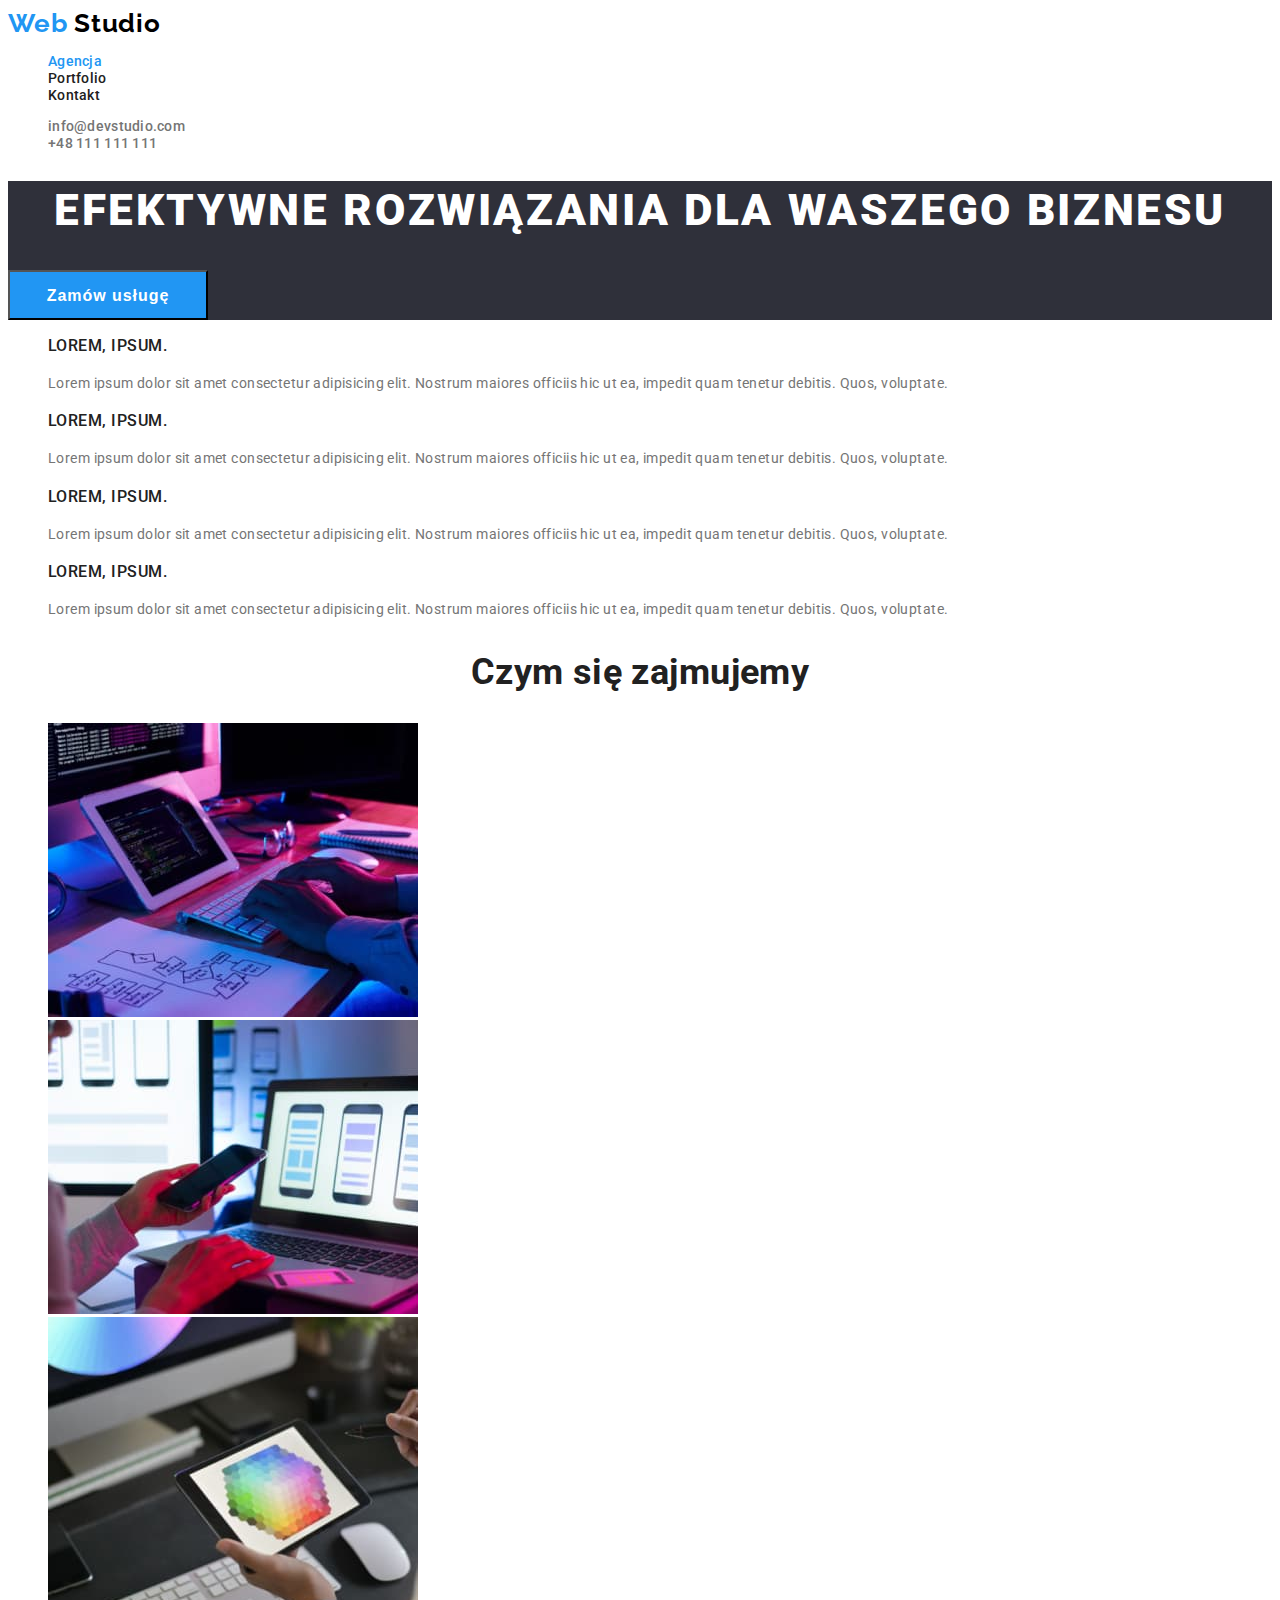
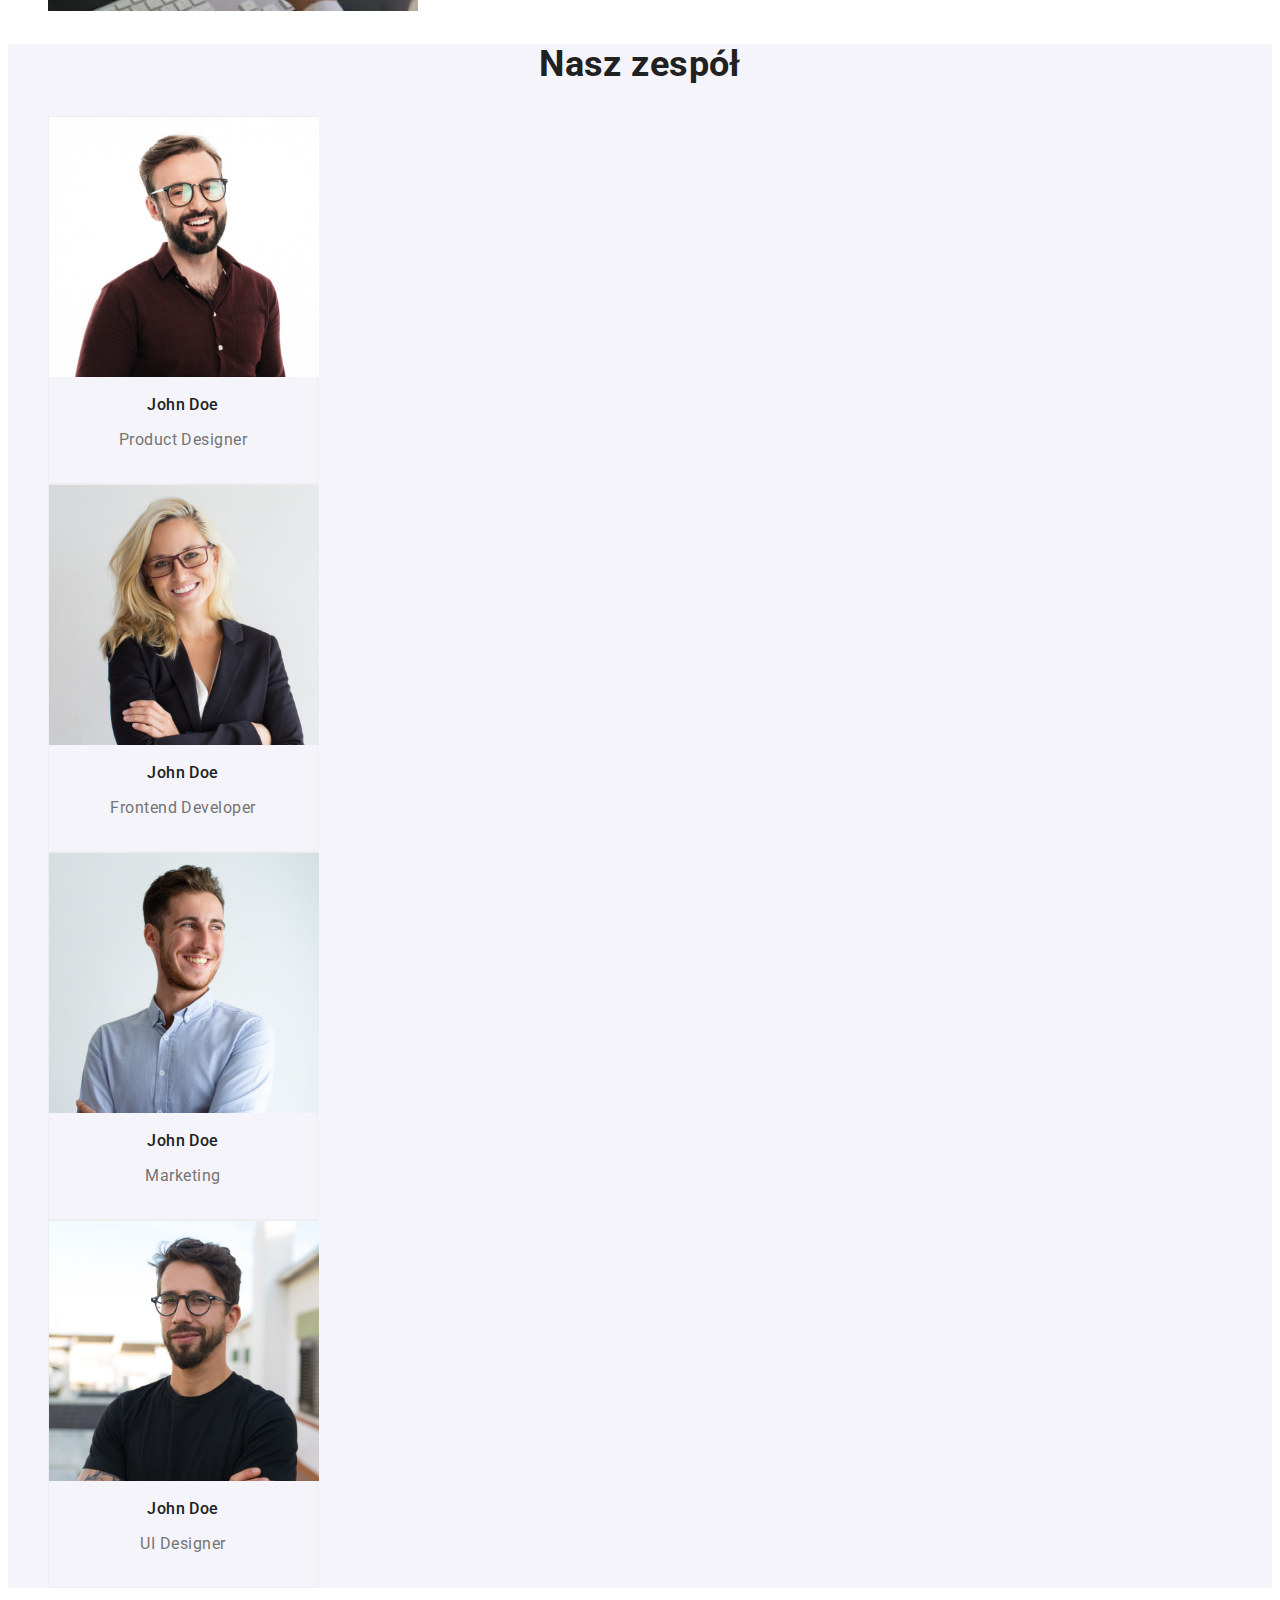
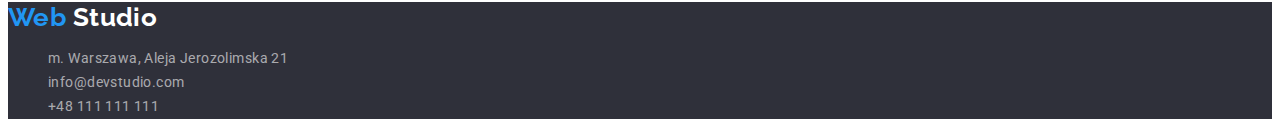
==== commit b534d56a: "fix: css names&rules; html classes" ====
--- a/index.html
+++ b/index.html
@@ -15,52 +15,53 @@
 	<body>
 		<header>
 			<nav>
-				<a class="navigation_logo" href="./index.html">
-					<span class="navigation_logo_studio">Studio</span>
+				<a class="navigation-logo" href="./index.html">
+					Web
+					<span class="navigation-logo-studio">Studio</span>
 				</a>
-				<ul class="list_design">
-					<li><a class="navigation_link text_color_pointer current" href="./index.html">Agencja</a></li>
-					<li><a class="navigation_link text_color_pointer" href="./portfolio.html">Portfolio</a></li>
-					<li><a class="navigation_link text_color_pointer" href="./kontakt.html">Kontakt</a></li>
+				<ul class="list-design">
+					<li><a class="navigation-link text-color-pointer current" href="./index.html">Agencja</a></li>
+					<li><a class="navigation-link text-color-pointer" href="./portfolio.html">Portfolio</a></li>
+					<li><a class="navigation-link text-color-pointer" href="./kontakt.html">Kontakt</a></li>
 				</ul>
 			</nav>
-			<ul class="list_design">
-				<li><a class="navigation_link2 text_color_pointer" href="mailto:info@devstudio.com">info@devstudio.com</a></li>
-				<li><a class="navigation_link2 text_color_pointer" href="tel:48111111111">+48 111 111 111</a></li>
+			<ul class="list-design">
+				<li><a class="navigation-link2 text-color-pointer" href="mailto:info@devstudio.com">info@devstudio.com</a></li>
+				<li><a class="navigation-link2 text-color-pointer" href="tel:48111111111">+48 111 111 111</a></li>
 			</ul>
 		</header>
 		<main>
-			<section class="main_page_header_1">
-				<h1 class="main_page_header_2">EFEKTYWNE ROZWIĄZANIA DLA WASZEGO BIZNESU</h1>
-				<button class="main_page_header_3 cursor_pointer" type="button">Zamów usługę</button>
+			<section class="hero-background">
+				<h1 class="hero-header">EFEKTYWNE ROZWIĄZANIA DLA WASZEGO BIZNESU</h1>
+				<button class="hero-button" type="button">Zamów usługę</button>
 			</section>
 			<section>
-				<h2 class="global_design_head visually-hidden">Lorem, ipsum dolor.</h2>
-				<ul class="list_design">
+				<h2 class="visually-hidden">Lorem, ipsum dolor.</h2>
+				<ul class="list-design">
 					<li>
-						<h3 class="section_1_tittle">Lorem, ipsum.</h3>
-						<p class="section_1_text">
+						<h3 class="section-images-tittle">Lorem, ipsum.</h3>
+						<p class="section-images-text">
 							Lorem ipsum dolor sit amet consectetur adipisicing elit. Nostrum maiores officiis hic ut ea, impedit quam
 							tenetur debitis. Quos, voluptate.
 						</p>
 					</li>
 					<li>
-						<h3 class="section_1_tittle">Lorem, ipsum.</h3>
-						<p class="section_1_text">
+						<h3 class="section-images-tittle">Lorem, ipsum.</h3>
+						<p class="section-images-text">
 							Lorem ipsum dolor sit amet consectetur adipisicing elit. Nostrum maiores officiis hic ut ea, impedit quam
 							tenetur debitis. Quos, voluptate.
 						</p>
 					</li>
 					<li>
-						<h3 class="section_1_tittle">Lorem, ipsum.</h3>
-						<p class="section_1_text">
+						<h3 class="section-images-tittle">Lorem, ipsum.</h3>
+						<p class="section-images-text">
 							Lorem ipsum dolor sit amet consectetur adipisicing elit. Nostrum maiores officiis hic ut ea, impedit quam
 							tenetur debitis. Quos, voluptate.
 						</p>
 					</li>
 					<li>
-						<h3 class="section_1_tittle">Lorem, ipsum.</h3>
-						<p class="section_1_text">
+						<h3 class="section-images-tittle">Lorem, ipsum.</h3>
+						<p class="section-images-text">
 							Lorem ipsum dolor sit amet consectetur adipisicing elit. Nostrum maiores officiis hic ut ea, impedit quam
 							tenetur debitis. Quos, voluptate.
 						</p>
@@ -68,8 +69,8 @@
 				</ul>
 			</section>
 			<section>
-				<h2 class="global_design_head">Czym się zajmujemy</h2>
-				<ul class="list_design">
+				<h2 class="global-design-head">Czym się zajmujemy</h2>
+				<ul class="list-design">
 					<li>
 						<img src="images/box1.jpg" alt="Zdjęcie komputera" width="370" height="294" />
 					</li>
@@ -81,41 +82,42 @@
 					</li>
 				</ul>
 			</section>
-			<section class="section_2_background">
-				<h2 class="global_design_head">Nasz zespół</h2>
-				<ul class="list_design">
-					<li class="section_2_container">
-						<img class="center" src="images/img1.jpg" alt="Zdjęcie osoby 1" width="270" height="260" />
-						<h3 class="section_2_tittle">John Doe</h3>
-						<p class="section_2_text">Product Designer</p>
+			<section class="section-team-background">
+				<h2 class="global-design-head">Nasz zespół</h2>
+				<ul class="list-design">
+					<li class="section-team-container">
+						<img src="images/img1.jpg" alt="Zdjęcie osoby 1" width="270" height="260" />
+						<h3 class="section-team-tittle">John Doe</h3>
+						<p class="section-team-text">Product Designer</p>
 					</li>
-					<li class="section_2_container">
+					<li class="section-team-container">
 						<img src="images/img2.jpg" alt="Zdjęcie osoby 2" width="270" height="260" />
-						<h3 class="section_2_tittle">John Doe</h3>
-						<p class="section_2_text">Frontend Developer</p>
+						<h3 class="section-team-tittle">John Doe</h3>
+						<p class="section-team-text">Frontend Developer</p>
 					</li>
-					<li class="section_2_container">
+					<li class="section-team-container">
 						<img src="images/img3.jpg" alt="Zdjęcie osoby 3" width="270" height="260" />
-						<h3 class="section_2_tittle">John Doe</h3>
-						<p class="section_2_text">Marketing</p>
+						<h3 class="section-team-tittle">John Doe</h3>
+						<p class="section-team-text">Marketing</p>
 					</li>
-					<li class="section_2_container">
+					<li class="section-team-container">
 						<img src="images/img4.jpg" alt="Zdjęcie osoby 4" width="270" height="260" />
-						<h3 class="section_2_tittle">John Doe</h3>
-						<p class="section_2_text">UI Designer</p>
+						<h3 class="section-team-tittle">John Doe</h3>
+						<p class="section-team-text">UI Designer</p>
 					</li>
 				</ul>
 			</section>
 		</main>
-		<footer class="footer_bg">
-			<a class="footer_logo" href="./index.html">
-				<span class="footer_logo_studio">Studio</span>
+		<footer class="footer-bg">
+			<a class="footer-logo" href="./index.html">
+				Web
+				<span class="footer-logo-studio">Studio</span>
 			</a>
 			<address>
-				<ul class="list_design">
+				<ul class="list-design">
 					<li>
 						<a
-							class="footer_adress addres_color_pointer"
+							class="footer-adress addres-color-pointer"
 							href="https://goo.gl/maps/CgjjjS2WBtp8LF2a7"
 							target="_blank"
 							rel="noopener nofollow"
@@ -123,8 +125,8 @@
 							m. Warszawa, Aleja Jerozolimska 21
 						</a>
 					</li>
-					<li><a class="footer_adress text_color_pointer" href="mailto:info@devstudio.com">info@devstudio.com</a></li>
-					<li><a class="footer_adress text_color_pointer" href="tel:48111111111">+48 111 111 111</a></li>
+					<li><a class="footer-adress text-color-pointer" href="mailto:info@devstudio.com">info@devstudio.com</a></li>
+					<li><a class="footer-adress text-color-pointer" href="tel:48111111111">+48 111 111 111</a></li>
 				</ul>
 			</address>
 		</footer>
--- a/css/styles.css
+++ b/css/styles.css
@@ -15,13 +15,13 @@
 	font-family: var(--main-font);
 	background-color: var(--main-background-color);
 	color: var(--main-font-color);
-	font-size: 18px;
-	letter-spacing: 0.03em;
-}
-.list_design {
+	font-size: 14px;
+	letter-spacing: 0.03em;
+}
+.list-design {
 	list-style-type: none;
 }
-.cursor_pointer:hover {
+.cursor-pointer:hover {
 	cursor: pointer;
 }
 .visually-hidden {
@@ -36,7 +36,7 @@
 	clip: rect(0 0 0 0);
 	overflow: hidden;
 }
-.global_design_head {
+.global-design-head {
 	font-weight: 700;
 	font-size: 36px;
 	line-height: 1.16;
@@ -46,37 +46,36 @@
 
 /* HEADER */
 /* Nav */
-.navigation_logo {
+.navigation-logo {
 	font-family: var(--logo-font);
 	text-decoration: none;
 	font-weight: 700;
 	font-size: 26px;
 	line-height: 1.19;
 	color: var(--main-blue-color);
-}
-.navigation_logo_studio {
+	letter-spacing: 0.03em;
+}
+.navigation-logo-studio {
 	color: var(--footer-studio-color);
 }
-.navigation_link {
+.navigation-link {
 	text-decoration: none;
 	color: var(--main-font-color);
-	font-size: 14px;
 	font-weight: 500;
 	line-height: 1.14;
 	letter-spacing: 0.02em;
 }
-.navigation_link2 {
-	text-decoration: none;
-	font-size: 14px;
+.navigation-link2 {
+	text-decoration: none;
 	font-weight: 500;
 	line-height: 1.14;
 	letter-spacing: 0.02em;
 	color: var(--images-font-color);
 }
-.text_color_pointer:hover {
-	color: var(--main-blue-color);
-}
-.addres_color_pointer:hover {
+.text-color-pointer:hover {
+	color: var(--main-blue-color);
+}
+.addres-color-pointer:hover {
 	color: var(--main-background-color);
 }
 .current {
@@ -87,10 +86,10 @@
 
 /* MAIN */
 /* Header index.html */
-.main_page_header_1 {
+.hero-background {
 	background: var(--header-background-color);
 }
-.main_page_header_2 {
+.hero-header {
 	color: var(--main-background-color);
 	font-weight: 900;
 	font-size: 44px;
@@ -99,7 +98,7 @@
 	text-align: center;
 	text-transform: uppercase;
 }
-.main_page_header_3 {
+.hero-button {
 	width: 200px;
 	height: 50px;
 	background-color: var(--main-blue-color);
@@ -109,40 +108,41 @@
 	line-height: 1.87;
 	text-align: center;
 	letter-spacing: 0.06em;
+	cursor: pointer;
 }
 /* Header index.html */
 /* Section 1 index.html */
-.section_1_tittle {
-	font-weight: 700;
-	font-size: 14px;
+.section-images-tittle {
+	font-weight: 700;
 	font-weight: 500;
 	line-height: 1.14;
 	text-transform: uppercase;
-}
-.section_1_text {
-	font-size: 14px;
+	letter-spacing: 0.03em;
+}
+.section-images-text {
 	line-height: 1.71;
 	color: var(--images-font-color);
+	letter-spacing: 0.03em;
 }
 /* Section 1 index.html */
 /* Section 2 index.html */
-.section_2_background {
+.section-team-background {
 	background-color: var(--filters-background-color);
 }
-.section_2_container {
+.section-team-container {
 	box-sizing: border-box;
 	border: 1px solid #eeeeee;
 	width: 270px;
 	height: 368px;
 }
-.section_2_tittle {
+.section-team-tittle {
 	font-size: 16px;
 	line-height: 1.18;
 	letter-spacing: 0.03em;
 	font-weight: 500;
 	text-align: center;
 }
-.section_2_text {
+.section-team-text {
 	font-size: 16px;
 	line-height: 1.18;
 	letter-spacing: 0.03em;
@@ -154,32 +154,48 @@
 .filter {
 	font-size: 16px;
 	line-height: 1.62;
-	text-align: center;
+	font-weight: 500;
+	font-family: inherit;
+	text-align: center;
+	cursor: pointer;
 	background-color: var(--filters-background-color);
-}
-.filter_2:hover {
-	cursor: pointer;
+	letter-spacing: 0.03em;
+}
+.filter-cover:hover {
 	background-color: var(--main-blue-color);
 	color: var(--main-background-color);
 }
 /* Filters */
 /* Content images for portfolio.html */
-.images_content_1 {
+.images-tittle {
+	font-weight: 700;
+	font-size: 18px;
+	line-height: 2.25em;
+	letter-spacing: 0.06em;
+}
+.images-text {
 	font-size: 16px;
 	line-height: 1.87;
 	color: var(--images-font-color);
-}
-.images_container_1 {
+	letter-spacing: 0.03em;
+}
+.images-container {
 	box-sizing: border-box;
 	border: 1px solid #eeeeee;
 	width: 370px;
 	height: 404px;
 }
+.images-text-container {
+	box-sizing: border-box;
+	display: inline;
+	width: 322px;
+	height: 70px;
+}
 /* Content images for portfolio.html */
 /* MAIN */
 
 /* FOOTER */
-.footer_logo {
+.footer-logo {
 	font-family: var(--logo-font);
 	text-decoration: none;
 	font-weight: 700;
@@ -187,17 +203,17 @@
 	line-height: 1.19;
 	color: var(--main-blue-color);
 }
-.footer_logo_studio {
-	color: var(--main-background-color);
-}
-.footer_bg {
+.footer-logo-studio {
+	color: var(--main-background-color);
+}
+.footer-bg {
 	background-color: var(--header-background-color);
 }
-.footer_adress {
+.footer-adress {
 	text-decoration: none;
 	font-style: normal;
-	font-size: 14px;
 	line-height: 1.71;
 	color: var(--footer-text-color);
+	letter-spacing: 0.03em;
 }
 /* FOOTER */
